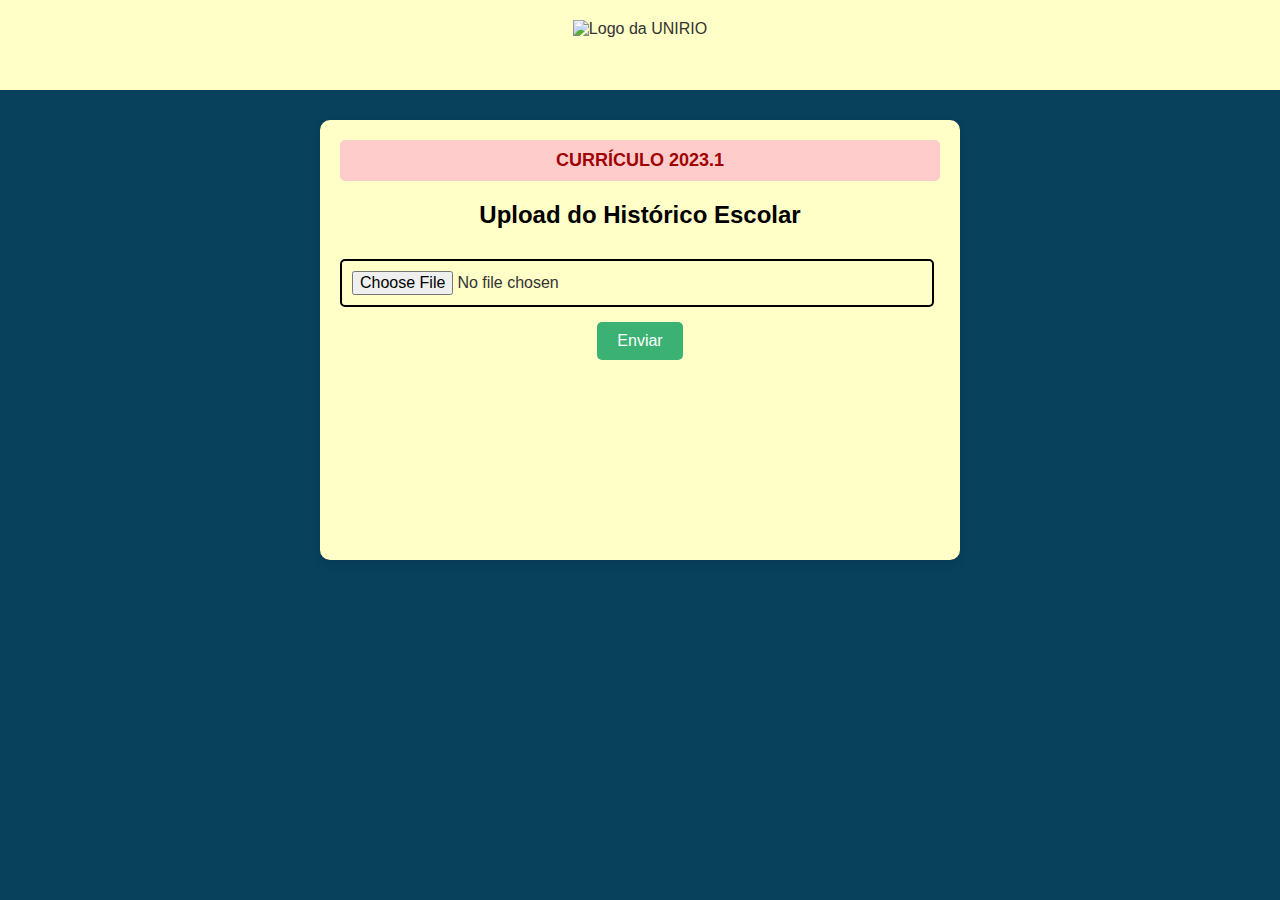
==== templates/index.html @ 49e1da73 "Atualizando interface de index.html, paleta, logo" ====
<!DOCTYPE html>
<html lang="en">
<head>
    <meta charset="UTF-8">
    <meta name="viewport" content="width=device-width, initial-scale=1.0">
    <title>BSI</title>
    <style>
        body {
            font-family: 'Arial', sans-serif;
            margin: 0;
            padding: 0;
            background-color: #08415C;
            color: #333;
        }
        header {
            background-color: #FFFFC7;
            padding: 20px;
            text-align: center;
            height: 50px
        }
        header img {
            height: 50px;
            width: 50px;
        }
        h1 {
            color: #fff;
            margin: 0;
            margin-bottom: 30px;
        }
        .container {
            max-width: 600px;
            height:400px;
            margin: 30px auto;
            background: #FFFFC7;
            padding: 20px;
            border-radius: 10px;
            box-shadow: 0 4px 10px rgba(0, 0, 0, 0.1);

        }
        input[type="file"] {
            margin-bottom: 15px;
            padding: 10px;
            border: 2px solid #000;
            border-radius: 5px;
            width: 95%;
            font-size: 16px;
        }
        button {
            display: block; /* Adiciona esta linha */
            margin: 0 auto; /* Adiciona esta linha */
            background-color: #000;
            color: white;
            padding: 10px 20px;
            border: none;
            border-radius: 5px;
            font-size: 16px;
            cursor: pointer;
            transition: background-color 0.3s;
        }

        button:hover {
            background-color: #45a049;
        }
    </style>
</head>
<body>

<header>
    <img src="static/logo-unirio.png" alt="Logo da UNIRIO">
</header>

<div class="container">
    <div style="background-color: #ffcccc; padding: 10px; border-radius: 5px; text-align: center; margin-bottom: 20px;">
        <strong style="color: #a00000; font-size: 18px;">CURRÍCULO 2023.1</strong>
    </div>
    <h1 style="font-size: 24px; text-align: center; color: black;">Upload do Histórico Escolar</h1>
    <form action="/" method="POST" enctype="multipart/form-data">
        <input type="file" name="file" accept="application/pdf" required>
        <button type="submit" style="background-color: #3BB273;">Enviar</button>
    </form>
</div>

</body>
</html>
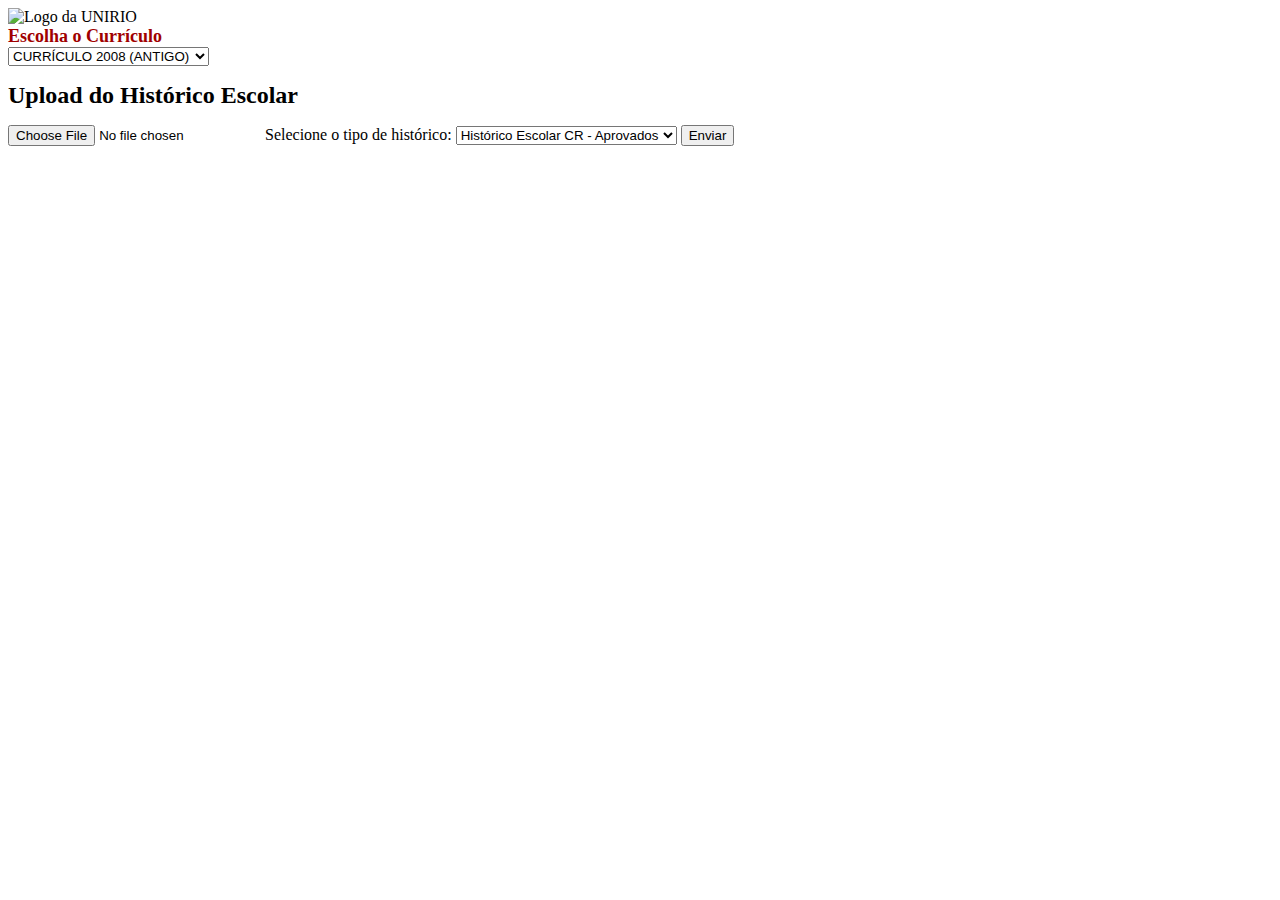
==== commit 31200320: "Icon para as páginas, provisório" ====
--- a/templates/index.html
+++ b/templates/index.html
@@ -4,65 +4,12 @@
     <meta charset="UTF-8">
     <meta name="viewport" content="width=device-width, initial-scale=1.0">
     <title>BSI</title>
-    <style>
-        body {
-            font-family: 'Arial', sans-serif;
-            margin: 0;
-            padding: 0;
-            background-color: #08415C;
-            color: #333;
-        }
-        header {
-            background-color: #FFFFC7;
-            padding: 20px;
-            text-align: center;
-            height: 50px
-        }
-        header img {
-            height: 50px;
-            width: 50px;
-        }
-        h1 {
-            color: #fff;
-            margin: 0;
-            margin-bottom: 30px;
-        }
-        .container {
-            max-width: 600px;
-            height:400px;
-            margin: 30px auto;
-            background: #FFFFC7;
-            padding: 20px;
-            border-radius: 10px;
-            box-shadow: 0 4px 10px rgba(0, 0, 0, 0.1);
+    <link href="https://fonts.googleapis.com/css2?family=Roboto:wght@400;700&family=Source+Code+Pro:wght@400;700&display=swap" rel="stylesheet">
+    <link rel= "stylesheet" type= "text/css" href= "static/base.css">
+    <link rel= "stylesheet" type= "text/css" href= "static/index.css">
+    <link rel="icon" type="image/x-icon" href="static/logo.ico">
+</head>
 
-        }
-        input[type="file"] {
-            margin-bottom: 15px;
-            padding: 10px;
-            border: 2px solid #000;
-            border-radius: 5px;
-            width: 95%;
-            font-size: 16px;
-        }
-        button {
-            display: block; /* Adiciona esta linha */
-            margin: 0 auto; /* Adiciona esta linha */
-            background-color: #000;
-            color: white;
-            padding: 10px 20px;
-            border: none;
-            border-radius: 5px;
-            font-size: 16px;
-            cursor: pointer;
-            transition: background-color 0.3s;
-        }
-
-        button:hover {
-            background-color: #45a049;
-        }
-    </style>
-</head>
 <body>
 
 <header>
@@ -70,13 +17,24 @@
 </header>
 
 <div class="container">
-    <div style="background-color: #ffcccc; padding: 10px; border-radius: 5px; text-align: center; margin-bottom: 20px;">
-        <strong style="color: #a00000; font-size: 18px;">CURRÍCULO 2023.1</strong>
+    <div class="alert">
+        <strong style="color: #a00000; font-size: 18px;">Escolha o Currículo</strong>
     </div>
-    <h1 style="font-size: 24px; text-align: center; color: black;">Upload do Histórico Escolar</h1>
+    <select name="curriculo" required>
+        <option value="2008">CURRÍCULO 2008 (ANTIGO)</option>
+        <option value="2023">CURRÍCULO 2023.1 (ATUAL)</option>
+    </select>
+    <h1 style="font-size: 24px; color: black;">Upload do Histórico Escolar</h1>
     <form action="/" method="POST" enctype="multipart/form-data">
         <input type="file" name="file" accept="application/pdf" required>
-        <button type="submit" style="background-color: #3BB273;">Enviar</button>
+
+        <label for="tipo_historico">Selecione o tipo de histórico:</label>
+            <select id="tipo_historico" name="tipo_historico">
+                <option value="cr_aprovados">Histórico Escolar CR - Aprovados</option>
+                <option value="integralizacao">Histórico Integralização</option>
+            </select>
+
+        <button type="submit">Enviar</button>
     </form>
 </div>
 
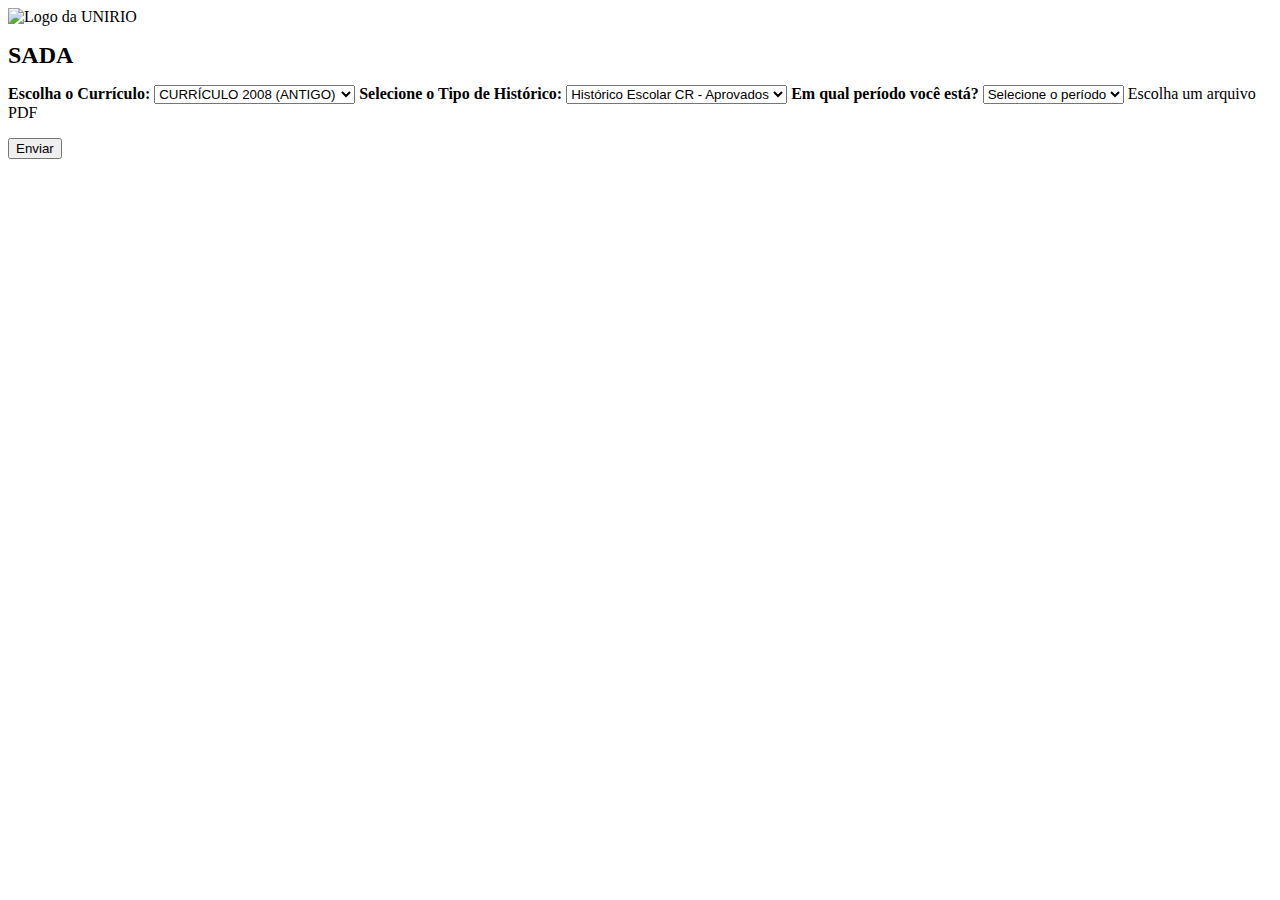
==== commit 706ae5df: "Refatorando a pasta static" ====
--- a/templates/index.html
+++ b/templates/index.html
@@ -1,42 +1,105 @@
-<!DOCTYPE html>
-<html lang="en">
-<head>
-    <meta charset="UTF-8">
-    <meta name="viewport" content="width=device-width, initial-scale=1.0">
-    <title>BSI</title>
-    <link href="https://fonts.googleapis.com/css2?family=Roboto:wght@400;700&family=Source+Code+Pro:wght@400;700&display=swap" rel="stylesheet">
-    <link rel= "stylesheet" type= "text/css" href= "static/base.css">
-    <link rel= "stylesheet" type= "text/css" href= "static/index.css">
-    <link rel="icon" type="image/x-icon" href="static/logo.ico">
-</head>
-
-<body>
-
-<header>
-    <img src="static/logo-unirio.png" alt="Logo da UNIRIO">
-</header>
-
-<div class="container">
-    <div class="alert">
-        <strong style="color: #a00000; font-size: 18px;">Escolha o Currículo</strong>
-    </div>
-    <select name="curriculo" required>
-        <option value="2008">CURRÍCULO 2008 (ANTIGO)</option>
-        <option value="2023">CURRÍCULO 2023.1 (ATUAL)</option>
-    </select>
-    <h1 style="font-size: 24px; color: black;">Upload do Histórico Escolar</h1>
-    <form action="/" method="POST" enctype="multipart/form-data">
-        <input type="file" name="file" accept="application/pdf" required>
-
-        <label for="tipo_historico">Selecione o tipo de histórico:</label>
-            <select id="tipo_historico" name="tipo_historico">
-                <option value="cr_aprovados">Histórico Escolar CR - Aprovados</option>
-                <option value="integralizacao">Histórico Integralização</option>
-            </select>
-
-        <button type="submit">Enviar</button>
-    </form>
-</div>
-
-</body>
-</html>
+<!DOCTYPE html>
+<html lang="pt-BR">
+<head>
+    <meta charset="UTF-8">
+    <meta name="viewport" content="width=device-width, initial-scale=1.0">
+    <title>SADA - Sistema de Apoio ao Desempenho Acadêmico</title>
+    <link href="https://fonts.googleapis.com/css2?family=Roboto:wght@400;700&family=Source+Code+Pro:wght@400;700&display=swap" rel="stylesheet">
+    <link rel="stylesheet" type="text/css" href="static/css/base.css">
+    <link rel="stylesheet" type="text/css" href="static/css/index.css">
+    <link rel="icon" type="image/x-icon" href="static/images/logo.ico">
+</head>
+
+<body>
+
+<header>
+    <img src="static/images/logo-unirio.png" alt="Logo da UNIRIO">
+</header>
+
+<div class="container">
+    <h1 style="font-size: 24px; color: black;">SADA</h1>
+
+    <form action="/" method="POST" enctype="multipart/form-data">
+
+        <!-- Selecione o Currículo -->
+        <label for="curriculo"><strong>Escolha o Currículo:</strong></label>
+        <select id="curriculo" name="curriculo" required>
+            <option value="2008">CURRÍCULO 2008 (ANTIGO)</option>
+            <option value="2023">CURRÍCULO 2023.1 (ATUAL)</option>
+        </select>
+
+        <!-- Selecione o Tipo de Histórico -->
+        <label for="tipo_historico"><strong>Selecione o Tipo de Histórico:</strong></label>
+        <select id="tipo_historico" name="tipo_historico" required>
+            <option value="cr_aprovados">Histórico Escolar CR - Aprovados</option>
+            <option value="integralizacao">Histórico Integralização</option>
+        </select>
+
+        <!-- Selecione o Período -->
+        <label for="periodo"><strong>Em qual período você está?</strong></label>
+        <select id="periodo" name="periodo" required>
+            <option value="" disabled selected>Selecione o período</option>
+            <!-- Gera opções de 1º ao 16º período -->
+            <option value="1">1º Período</option>
+            <option value="2">2º Período</option>
+            <option value="3">3º Período</option>
+            <option value="4">4º Período</option>
+            <option value="5">5º Período</option>
+            <option value="6">6º Período</option>
+            <option value="7">7º Período</option>
+            <option value="8">8º Período</option>
+            <option value="9">9º Período</option>
+            <option value="10">10º Período</option>
+            <option value="11">11º Período</option>
+            <option value="12">12º Período</option>
+            <option value="13">13º Período</option>
+            <option value="14">14º Período</option>
+            <option value="15">15º Período</option>
+            <option value="16">16º Período</option>
+        </select>
+
+        <!-- Upload do Histórico Escolar -->
+        <label style="width:90%;" for="file" class="custom-file-upload">
+            Escolha um arquivo PDF
+        </label>
+        <input type="file" id="file" name="file" accept="application/pdf" required hidden>
+        <p id="file-name" style="font-family: 'Source Code Pro', monospace; color: #3BB273; margin-top: 10px;"></p>
+        <iframe id="file-preview" style="width: 100%; height: 500px; margin-top: 20px; display: none;" frameborder="0"></iframe>
+
+        <!-- Botão para visualizar o histórico em uma nova aba -->
+        <button id="view-historico" type="button" style="display: none;" onclick="viewHistorico()">Visualizar Histórico</button>
+
+        <!-- Botão de Envio -->
+        <button type="submit">Enviar</button>
+    </form>
+</div>
+
+<script>
+    let fileURL = '';
+
+    document.getElementById('file').addEventListener('change', function() {
+        const file = this.files[0];
+        const fileName = file.name;
+
+        // Exibir o nome do arquivo
+        document.getElementById('file-name').textContent = `Histórico Escolar: ${fileName}`;
+
+        // Se o arquivo for um PDF, exibir a pré-visualização
+        if (file.type === 'application/pdf') {
+            fileURL = URL.createObjectURL(file);
+            const preview = document.getElementById('file-preview');
+            preview.src = fileURL;
+            preview.style.display = 'block'; // Exibe o iframe de pré-visualização
+
+            // Mostrar o botão de visualizar histórico
+            document.getElementById('view-historico').style.display = 'inline-block';
+        }
+    });
+
+    function viewHistorico() {
+        // Abre o PDF em uma nova aba
+        window.open(fileURL, '_blank');
+    }
+</script>
+</body>
+</html>
